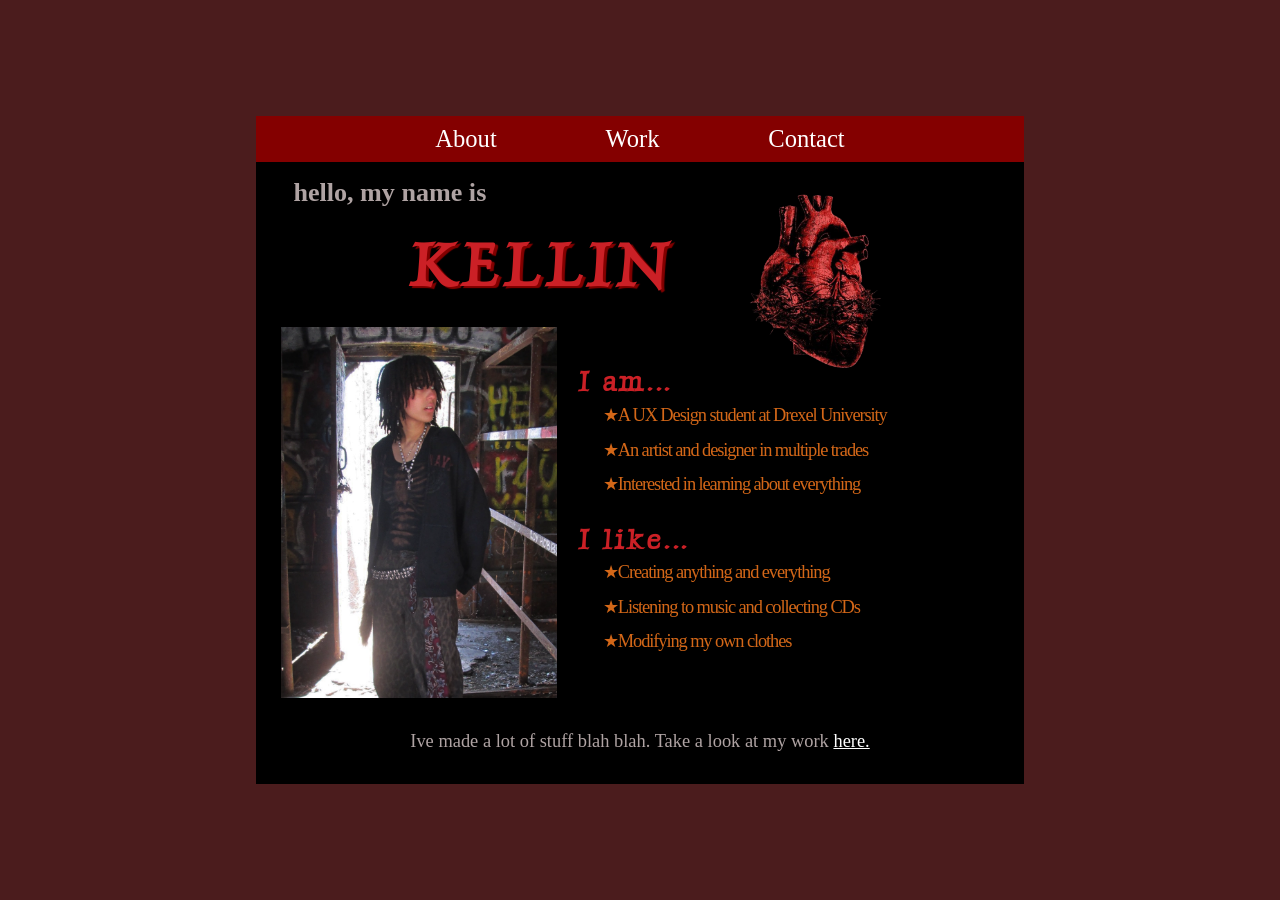
==== index.html @ 03df2e99 "media queries" ====
<!DOCTYPE html>
<html lang="en">
<head>
    <meta charset="UTF-8">
    <meta name="viewport" content="width=device-width, initial-scale=1.0">
    <title>Yo mama so crumb</title>

    <link
        charset="utf-8"
        href="styles.css"
        media="screen"
        rel="stylesheet"
    />
    <link
        charset="utf-8"
        href="normalize.css"
        media="screen"
        rel="stylesheet"
    />
</head>
<body>
    

    <section class="homepage">
        <div id="navbar">
            <a href="index.html">About</a></td>
            <a href="work.html">Work</a></td>
            <a href="contact.html">Contact</a></td>
        </div>
      
        <div id="content">
            <div id="namediv">
                <h2>hello,  my name is</h2>
                <h1 id="name">Kellin</h1>
            </div>
            <img src="images/heart.png" alt="heart/deco" id="deco">

            <img src="images/me.webp" alt="me" id="picture">

            <div>
                <div id="am">
                    <h3>I am...</h3>
                    <ul>
                        <li>A UX Design student at Drexel University</li>
                        <li>An artist and designer in multiple trades</li>
                        <li>Interested in learning about everything</li>
                    </ul>
                </div>

                <div id="like">
                    <h3>I like...</h3>
                    <ul>
                        <li>Creating anything and everything</li>
                        <li>Listening to music and collecting CDs</li>
                        <li>Modifying my own clothes</li>
                    </ul>
                </div>
            </div>
        </div>
        <p>Ive made a lot of stuff blah blah. Take a look at my work <a href="work.html">here.</a></p>
    </section>

    

</body>
</html>
---- styles.css ----
*{
    box-sizing: border-box;
}
:root {
    --darkred: #840000;
    --lightred: #cb2026;
    --middlered: #4b1c1d;
    --orange: #D36718;
    --black: #000;
    --white: #fff;
    --grey: #AFA3A3;
    --darkgrey: #837777;
}

@font-face {
  font-family: 'Jacques Francois';
  src: url('fonts/Jacques_Francois/JacquesFrancois-Regular.ttf');}
@font-face {
  font-family: 'Luxurious Roman';
  src: url('fonts/Luxurious_Roman/LuxuriousRoman-Regular.ttf');}
@font-face {
  font-family: 'New Rocker';
  src: url('fonts/New_Rocker/NewRocker-Regular.ttf');}
  @font-face {
  font-family: 'New Tegomin';
  src: url('fonts/New_Tegomin/NewTegomin-Regular.ttf');}
@font-face {
  font-family: 'Yuji Syuku';
  src: url('fonts/Yuji_Syuku/YujiSyuku-Regular.ttf');}






html {font-family: Yuji Syuku, serif; overflow: auto;}
a:link{color: var(--white);}
a:visited{color: var(--white);}
a:active{color: var(--white);}
body{font-size: 1.2vw; color: var(--grey); padding: 0; margin: auto; background-color: var(--middlered);}
html, body {
  height: 100%;
  margin: 0;
}
h1, h2, h3, ul, p, ol{margin: 0;}
section, div, img, ul, ol{max-width: 100%;}







body{display: grid; align-items: center;}

/*nav*/
#navbar{display: flex; align-items: center; justify-content: center; column-gap: 8.5vw; background-color: var(--darkred); font-size: 1.6em; padding: .7vw;}
#navbar a{align-self: center; text-decoration: none;}
#navbar a:hover{background-color: var(--lightred); border-radius: .5vw;}
#navbar a:active{color: var(--grey);}
/*table td a:hover{background-color: var(--darkgrey);}*/

/*home page*/

/*large screen*/

/*@media screen and (min-width: 1400) {}*/
  


.homepage{width: 60%; padding-bottom: 2.5vw; margin: auto; background-color: var(--black);}

/*grid*/
#content{padding: 2vw 3vw 1.5vw; display: grid; grid-template-columns: 40% 18% 40%; column-gap: 3%; grid-template-rows: 24% 3% 71%; row-gap: 0;
    align-content: center; justify-content: center; margin: auto; max-width: 100%;}

/*heading/name*/
#content #namediv{grid-column-start: 1; grid-column-end: 3; grid-row-start: 1; grid-row-end: 2; margin-bottom: 1vw; max-width: 100%;}
#content #deco{grid-column-start: 3; grid-column-end: 4; grid-row-start: 1; grid-row-end: 3; max-width: 100%;}
#content div{grid-column-start: 2; grid-column-end: 4; grid-row-start: 2; grid-row-end: 4; 
  max-width: 100%; width: 100%; display: block; align-self: center;}
  
#name{font-size: 4em; color: var(--lightred); margin: 1.5vw 3vw 1.5vw 10vw; font-weight:900; letter-spacing: .5vw; font-family: Luxurious Roman, serif; text-transform: uppercase; text-shadow: 3px 2px 1px var(--darkred);}
h2{color: var(--grey); padding-bottom: 0.2vw; margin-left: 1vw; font-size: 1.7em;}
#deco{width: 48%; max-width: 100%; justify-self: start; align-self: baseline; margin-left: 2vw;}

/*items*/
#picture{width: 100%; grid-column-start: 1; grid-column-end: 2; grid-row-start: 2; grid-row-end: 4; 
  justify-self: center; align-self: center; max-width: 100%;}
#like{max-width: 100%; margin-top: 1.7vw;}
#am{margin-bottom: .9vw; max-width: 100%;}

h3{font-size: 1.8em; letter-spacing: .2vw; color: var(--lightred); font-family: Luxurious Roman, serif;}
#content ul{font-size: 1.2em; color: var(--orange);}
li{list-style-type: '★'; line-height: 2.7vw; letter-spacing: -.06em;}

p{font-size: 1.2em; text-align: center;}



/*medium screen*/

@media screen and (max-width: 1100px) {
    .homepage{width: 75%;}
    #content{}
    .homepage>#navbar{font-size: 1.8em;}
    h3{font-size: 2.3em;}
    #name{font-size: 5em;}
    h2{font-size: 2.2em;}
    #content ul{font-size: 1.6em;}
    #content li{line-height: 3.3vw;}
    p{font-size: 1.6em;}

  /*page width
  grid width for image size
  font sizes 
  navbar sizes*/
}

@media screen and (max-width: 830px){
  .homepage{width: 100%; height: 100%;}
}

@media screen and (max-width: 450px){
  .homepage>#navbar{font-size: 3.7em; column-gap: 15vw; padding: 2.5vw;}

}



















/*work*/
body:has(>.workpage){height: auto; margin: 0;}
html:has(>.workpage){height: auto; margin: 0;}
.workpage>body{height: auto;}
.workpage>html{height: auto;}
.workpage{background-color: var(--black); padding-bottom: 8vw; max-width: 100%; width: 75%; margin: 2vw auto 2vw;}
.workpage img{width: 25%; max-width: 100%;}

#heading{display: flex; align-items: baseline; justify-content: center; column-gap: 2.5vw; width: 80%; padding: 0; margin: 4vw auto 1vw; max-width: 100%;}
#heading img{width: 8%; align-self: center; max-width: 100%;}
#worktitle{font-family: Luxurious Roman, serif; text-transform: uppercase; text-shadow: 4px 3px 2px var(--darkred); color: var(--lightred); font-weight: 900; text-align: center; font-size: 5.5em; letter-spacing: .5vw; margin: 0;}

#worknav{display: flex; align-items: center; justify-content: center; column-gap: 1.2vw; row-gap: 1vw; flex-wrap: wrap;  position: sticky; top: 0; background-color: var(--black); width: 85%; margin: 0 auto;  font-size: 1.5em; padding: 1vw; max-width: 100%;}
#worknav a{text-decoration: none; padding: .3vw;}
#worknav a:hover{background-color: var(--grey); border-radius: .5vw;}
#worknav a:active{color: var(--lightred);}

/*.workpage #border{margin: auto; width: 50%;}*/

.workpage div{padding-top: 8vw; max-width: 100%;}
.workpage h2{letter-spacing: .2vw; color: var(--orange); font-family: Luxurious Roman, serif; margin-left: 7vw; font-size: 2.1em; margin-bottom: 2vw;}


.work{width: 80%; max-width: 100%; height: auto; margin: auto; background-color: var(--darkred); border-color: var(--lightred); border-width: .5vw; border-style: solid; display: flex; flex-direction: row; flex-wrap: nowrap; align-items: center; column-gap: 1.5vw; overflow: scroll;}
.workpage div .work{padding: 1.5vw; max-width: 100%; min-width: 0; overflow: scroll;}
.work img{width: auto; max-width: 100%; max-height: 40vh;}

/*resize images*/
@media screen and (max-width: 1100px){
  .work img{width: auto; max-width: 100%; max-height: 32vh;}
  .workpage>#navbar{font-size: 1.7em;}

}

/*medium screens*/
@media screen and (max-width: 830px){
  .workpage>#navbar{font-size: 2.8em; column-gap: 11vw; padding: 1.6vw;}
  .workpage{width: 100%; height: 100%;}
  #heading{}
  #heading img{}
  #worktitle{font-size: 7em;}
  #worknav{font-size: 2.2em;}
  .workpage h2{font-size: 3em;}
}


@media screen and (max-width: 550px){
  .work img{width: auto; max-width: 100%; max-height: 23vh;}
  .workpage>#navbar{font-size: 3.7em; column-gap: 15vw; padding: 2.5vw;}
  #worknav{}
  .workpage h2{font-size: 5em;}
  #worktitle{font-size: 9em;}

}










/*contact*/

/*large screen*/

#contactpage{width: 55%; background-color: var(--black); padding-bottom: 2.5vw; max-width: 100%; margin: 0 auto;}
#contactpage h2{font-family: Luxurious Roman, serif; color: var(--lightred); letter-spacing: .2vw; font-size: 2.6em; margin: 2vw auto 0; text-align: center; max-width: 100%;}

/*grid*/
#contact{display: grid; grid-template-columns: 44% 53%; column-gap: 1%; grid-template-rows: 46% 46%; row-gap: 8%; 
  align-items: center; justify-content: center; max-width: 100%; width: 70%; margin: 3vw auto;}
#contact img{grid-column-start: 1; grid-column-end: 2; grid-row-start: 1; grid-row-end: 3; 
  width: 100%; align-self: center; justify-self: center; max-width: 100%;}
#contact p{color: var(--orange); margin: 0.2vw auto; font-size: 1.3em; line-height: 1.5vw; text-align: left; margin-top: .8vw; max-width: 100%;}
#contact #text{grid-column-start: 2; grid-column-end: 3;  grid-row-start: 1; grid-row-end: 2; align-self: end; max-width: 100%;}
#contactpage ul{grid-column-start: 2; grid-column-end: 3; grid-row-start: 2; grid-row-end: 3; 
  padding: 0; max-width: 100%; text-align: left; align-self: start; justify-self: start; max-width: 100%; color: var(--grey);}
#contactpage ul{padding-inline-start: none; padding: 0; max-width: 100%;}

#contactpage ul li{font-size: 1.3em; list-style-type: none; max-width: 100%; line-height: 2vw;}
#contactpage ul li a{margin-right: 1vw; color: var(--grey);}
#contactpage ul li a:active{color: var(--white);}

/*resize page*/
@media screen and (max-width: 1200px) {

#contactpage{width: 70%}
#contact{width: 75%;}
#contactpage h2{font-size: 3.4em; margin: 4vw auto 4vw;}
#contactpage>#navbar{font-size: 1.8em;}
#contact p{font-size: 1.8em; line-height: 2vw}
#contactpage ul li{font-size: 1.8em; line-height: 2.8vw;}

}

/*medium screen*/

@media screen and (max-width: 830px){

    #contactpage{width: 100%; height: 100%; }
    #contactpage>#contact{}
    #contactpage>#navbar{font-size: 2.5em; column-gap: 11vw; padding: 1.2vw;}
    #contact p{font-size: 2.5em; line-height: 3.5vw}
    #contactpage ul li{font-size: 2.5em; line-height: 4vw;}
    #contact{width: 75%;}
    #contactpage h2{font-size: 5.5em; margin: 5vw auto 8vw;}
  
}

/*small screen*/

@media screen and (max-width: 450px){

  #contactpage{width: 100%; height: 100%;}
  #contact{width: 75%;}
  #contact{display: flex; flex-direction: column; align-items: center; justify-items: center; row-gap: 5vw;}
  #contactpage img{width: 20%; margin-bottom: 2vw;}
  #contactpage>#navbar{font-size: 3.7em; column-gap: 15vw; padding: 2.5vw;}
  #contactpage h2{font-size: 7em; margin: 8vw auto 0;}
  #contactpage ul li a{margin: 0 2.5vw;}
  #contact p{font-size: 3.8em; line-height: 5.9vw; text-align: center;}
  #contactpage ul li{font-size: 3.8em; line-height: 6.3vw; text-align: center; align-self: center; justify-self: center; letter-spacing: .1vw;}
  #contactpage ul{align-self: center; justify-self: center;}

}
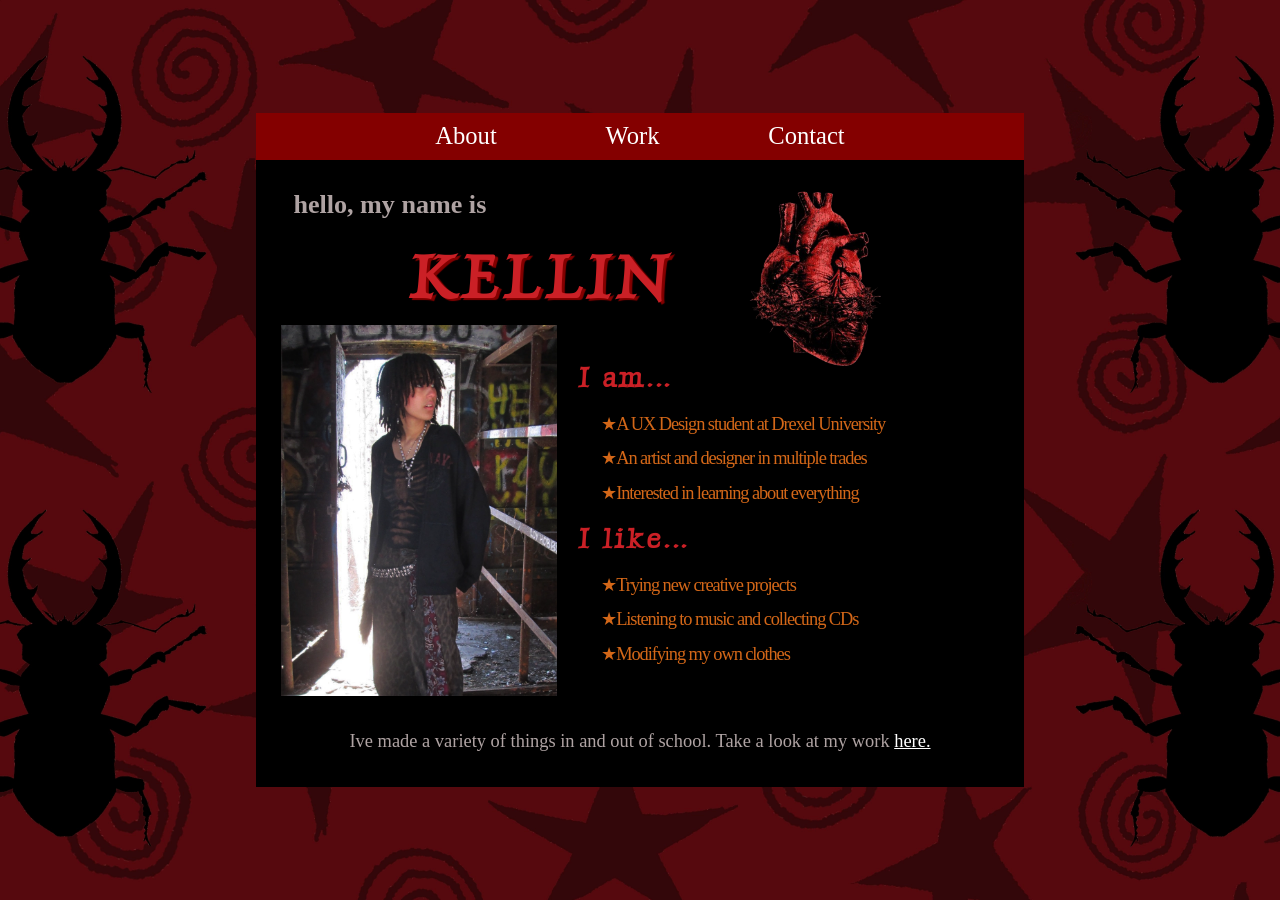
==== commit 3b3f3bb8: "more responsive" ====
--- a/index.html
+++ b/index.html
@@ -29,35 +29,35 @@
         </div>
       
         <div id="content">
-            <div id="namediv">
+            <span id="namediv">
                 <h2>hello,  my name is</h2>
                 <h1 id="name">Kellin</h1>
-            </div>
+            </span>
             <img src="images/heart.png" alt="heart/deco" id="deco">
 
             <img src="images/me.webp" alt="me" id="picture">
 
-            <div>
-                <div id="am">
+            <div id="bullets">
+                <span id="am">
                     <h3>I am...</h3>
                     <ul>
                         <li>A UX Design student at Drexel University</li>
                         <li>An artist and designer in multiple trades</li>
                         <li>Interested in learning about everything</li>
                     </ul>
-                </div>
+                </span>
 
-                <div id="like">
+                <span id="like">
                     <h3>I like...</h3>
                     <ul>
-                        <li>Creating anything and everything</li>
+                        <li>Trying new creative projects</li>
                         <li>Listening to music and collecting CDs</li>
                         <li>Modifying my own clothes</li>
                     </ul>
-                </div>
+                </span>
             </div>
         </div>
-        <p>Ive made a lot of stuff blah blah. Take a look at my work <a href="work.html">here.</a></p>
+        <p>Ive made a variety of things in and out of school. Take a look at my work <a href="work.html">here.</a></p>
     </section>
 
     
--- a/styles.css
+++ b/styles.css
@@ -37,7 +37,7 @@
 a:link{color: var(--white);}
 a:visited{color: var(--white);}
 a:active{color: var(--white);}
-body{font-size: 1.2vw; color: var(--grey); padding: 0; margin: auto; background-color: var(--middlered);}
+body{font-size: 1.2vw; color: var(--grey); padding: 0; margin: auto; background-color: var(--middlered); background-image: url(assets/bg.webp); background-size: cover; background-position: center center; background-attachment: fixed;}
 html, body {
   height: 100%;
   margin: 0;
@@ -87,14 +87,17 @@
 /*items*/
 #picture{width: 100%; grid-column-start: 1; grid-column-end: 2; grid-row-start: 2; grid-row-end: 4; 
   justify-self: center; align-self: center; max-width: 100%;}
-#like{max-width: 100%; margin-top: 1.7vw;}
-#am{margin-bottom: .9vw; max-width: 100%;}
+#like{max-width: 100%;}
+#am{margin-bottom: 1vw;}
+h3{margin-bottom: 1vw;}
+#like>h3{margin-top: 1vw;}
+#am>h3{margin-top: 1vw;}
 
 h3{font-size: 1.8em; letter-spacing: .2vw; color: var(--lightred); font-family: Luxurious Roman, serif;}
-#content ul{font-size: 1.2em; color: var(--orange);}
+#content ul{font-size: 1.2em; color: var(--orange); padding-inline-start: 3vw;}
 li{list-style-type: '★'; line-height: 2.7vw; letter-spacing: -.06em;}
 
-p{font-size: 1.2em; text-align: center;}
+.homepage p{font-size: 1.2em; text-align: center; margin: 0 auto; width: 80%; line-height: 2vw;}
 
 
 
@@ -109,7 +112,8 @@
     h2{font-size: 2.2em;}
     #content ul{font-size: 1.6em;}
     #content li{line-height: 3.3vw;}
-    p{font-size: 1.6em;}
+    .homepage p{font-size: 1.6em; line-height: 2.5vw;}
+    body:has(>.homepage){background-image: url(assets/bg2.webp); background-size: cover;}
 
   /*page width
   grid width for image size
@@ -119,12 +123,39 @@
 
 @media screen and (max-width: 830px){
   .homepage{width: 100%; height: 100%;}
-}
-
-@media screen and (max-width: 450px){
+  .homepage>#navbar{font-size: 2.2em; padding: 1.2vw;}
+  #content{width: 85%; margin-top: 2vw;}
+  #content ul{font-size: 1.9em;}
+  #content li{line-height: 3.8vw;}
+  h3{margin-bottom: 1vw; font-size: 2.6em;}
+  #like>h3{margin-top: 2vw;}
+  #am>h3{margin-top: 1.8vw;}
+  .homepage p{font-size: 1.9em; margin: 2vw auto 0 auto; width: 80%; }
+}
+
+@media screen and (max-width: 650px){
+  .homepage>#navbar{font-size: 2.5em; column-gap: 11vw; padding: 1.6vw;}
+}
+
+@media screen and (max-width: 550px){
   .homepage>#navbar{font-size: 3.7em; column-gap: 15vw; padding: 2.5vw;}
-
-}
+  #content{display: flex; flex-direction: column; width: 100%; margin-top: 5vw;}
+  #deco{position: absolute; width: 25%; top: 90vw; left: 60vw;}
+  #content>#picture{width: 60%; margin: 2vw auto;}
+  #namediv{text-align: center;}
+  #namediv h2{font-size: 4em; margin: 0; margin-right: 3vw;}
+  #namediv #name{font-size: 9em;}
+  #content ul{font-size: 3.2em;}
+  #content li{line-height: 6.9vw;}
+  h3{font-size: 4.3em; margin-bottom: 2vw; padding-left: 4vw;}
+  #content>#bullets{display: flex; flex-direction: column; align-items: center; justify-content: start; width: 93%;}
+  #content>#bullets>div{align-self: start; justify-self: center;}
+  .homepage p{font-size: 3em; margin: 2vw 12vw; line-height: 5vw;}
+  #am{margin-right: 4vw; margin-left: 5vw;}
+  #like{margin-bottom: 2vw; margin-right: 5vw;}
+  
+}
+
 
 
 
@@ -145,7 +176,7 @@
 
 
 /*work*/
-body:has(>.workpage){height: auto; margin: 0;}
+body:has(>.workpage){height: auto; margin: 0; background-image: url(assets/bg2.webp);}
 html:has(>.workpage){height: auto; margin: 0;}
 .workpage>body{height: auto;}
 .workpage>html{height: auto;}
@@ -156,20 +187,21 @@
 #heading img{width: 8%; align-self: center; max-width: 100%;}
 #worktitle{font-family: Luxurious Roman, serif; text-transform: uppercase; text-shadow: 4px 3px 2px var(--darkred); color: var(--lightred); font-weight: 900; text-align: center; font-size: 5.5em; letter-spacing: .5vw; margin: 0;}
 
-#worknav{display: flex; align-items: center; justify-content: center; column-gap: 1.2vw; row-gap: 1vw; flex-wrap: wrap;  position: sticky; top: 0; background-color: var(--black); width: 85%; margin: 0 auto;  font-size: 1.5em; padding: 1vw; max-width: 100%;}
+#worknav{display: flex; align-items: center; justify-content: center; column-gap: 1.2vw; row-gap: 1vw; flex-wrap: wrap;  position: sticky; top: 0; 
+  background-color: var(--black); width: 85%; margin: 0 auto;  font-size: 1.5em; padding: 1vw; max-width: 100%; margin-top: 2vw;}
 #worknav a{text-decoration: none; padding: .3vw;}
 #worknav a:hover{background-color: var(--grey); border-radius: .5vw;}
 #worknav a:active{color: var(--lightred);}
 
-/*.workpage #border{margin: auto; width: 50%;}*/
-
 .workpage div{padding-top: 8vw; max-width: 100%;}
 .workpage h2{letter-spacing: .2vw; color: var(--orange); font-family: Luxurious Roman, serif; margin-left: 7vw; font-size: 2.1em; margin-bottom: 2vw;}
 
 
-.work{width: 80%; max-width: 100%; height: auto; margin: auto; background-color: var(--darkred); border-color: var(--lightred); border-width: .5vw; border-style: solid; display: flex; flex-direction: row; flex-wrap: nowrap; align-items: center; column-gap: 1.5vw; overflow: scroll;}
+.work{width: 80%; max-width: 100%; height: auto; margin: auto; background-color: var(--darkred); border-color: var(--lightred); border-width: .5vw; border-style: solid; 
+  display: flex; flex-direction: row; flex-wrap: nowrap; align-items: center; column-gap: 1.5vw; overflow: scroll;}
 .workpage div .work{padding: 1.5vw; max-width: 100%; min-width: 0; overflow: scroll;}
 .work img{width: auto; max-width: 100%; max-height: 40vh;}
+#drawings{padding-top: 7vw;}
 
 /*resize images*/
 @media screen and (max-width: 1100px){
@@ -180,7 +212,7 @@
 
 /*medium screens*/
 @media screen and (max-width: 830px){
-  .workpage>#navbar{font-size: 2.8em; column-gap: 11vw; padding: 1.6vw;}
+  .workpage>#navbar{font-size: 2.2em; padding: 1.2vw;}
   .workpage{width: 100%; height: 100%;}
   #heading{}
   #heading img{}
@@ -192,7 +224,7 @@
 
 @media screen and (max-width: 550px){
   .work img{width: auto; max-width: 100%; max-height: 23vh;}
-  .workpage>#navbar{font-size: 3.7em; column-gap: 15vw; padding: 2.5vw;}
+  .workpage>#navbar{}
   #worknav{}
   .workpage h2{font-size: 5em;}
   #worktitle{font-size: 9em;}
@@ -233,9 +265,9 @@
 /*resize page*/
 @media screen and (max-width: 1200px) {
 
-#contactpage{width: 70%}
-#contact{width: 75%;}
-#contactpage h2{font-size: 3.4em; margin: 4vw auto 4vw;}
+#contactpage{width: 60%}
+#contact{width: 85%;}
+#contactpage h2{font-size: 3.4em; margin: 4vw auto 1vw;}
 #contactpage>#navbar{font-size: 1.8em;}
 #contact p{font-size: 1.8em; line-height: 2vw}
 #contactpage ul li{font-size: 1.8em; line-height: 2.8vw;}
@@ -244,7 +276,7 @@
 
 /*medium screen*/
 
-@media screen and (max-width: 830px){
+@media screen and (max-width: 900px){
 
     #contactpage{width: 100%; height: 100%; }
     #contactpage>#contact{}
@@ -252,7 +284,8 @@
     #contact p{font-size: 2.5em; line-height: 3.5vw}
     #contactpage ul li{font-size: 2.5em; line-height: 4vw;}
     #contact{width: 75%;}
-    #contactpage h2{font-size: 5.5em; margin: 5vw auto 8vw;}
+    #contactpage h2{font-size: 5.5em; margin: 5vw auto 5vw;}
+    body:has(>#contactpage){background-image: url(assets/bg2.webp); background-size: cover;}
   
 }
 
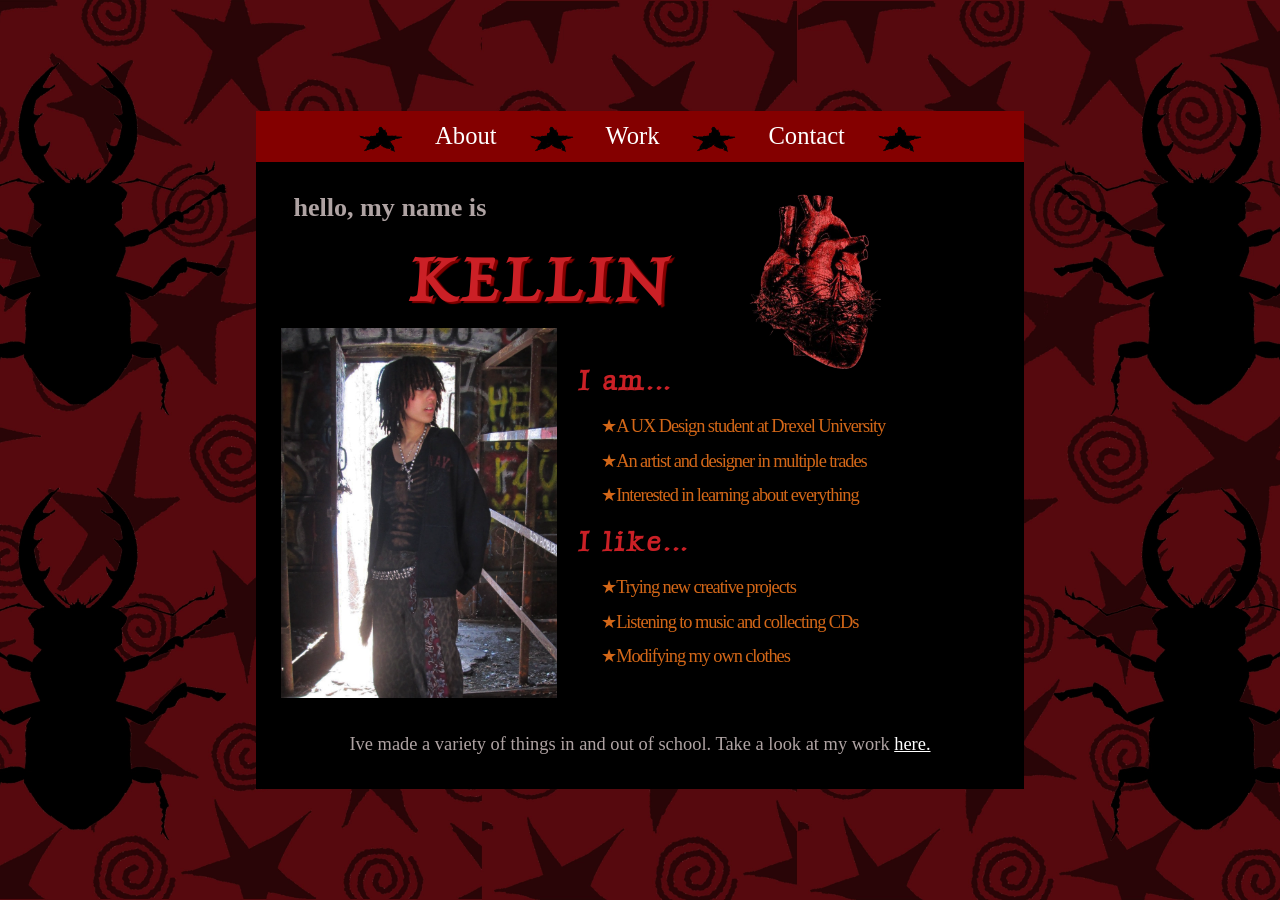
==== commit d1865aa6: "responsiveness" ====
--- a/index.html
+++ b/index.html
@@ -3,7 +3,7 @@
 <head>
     <meta charset="UTF-8">
     <meta name="viewport" content="width=device-width, initial-scale=1.0">
-    <title>Yo mama so crumb</title>
+    <title>Personal Website</title>
 
     <link
         charset="utf-8"
@@ -23,9 +23,13 @@
 
     <section class="homepage">
         <div id="navbar">
+            <img src="images/star.png" alt="">
             <a href="index.html">About</a></td>
+            <img src="images/star.png" alt="">
             <a href="work.html">Work</a></td>
+            <img src="images/star.png" alt="">
             <a href="contact.html">Contact</a></td>
+            <img src="images/star.png" alt="">
         </div>
       
         <div id="content">
--- a/styles.css
+++ b/styles.css
@@ -27,6 +27,14 @@
 @font-face {
   font-family: 'Yuji Syuku';
   src: url('fonts/Yuji_Syuku/YujiSyuku-Regular.ttf');}
+@font-face {
+  font-family: 'Texturina';
+  src: url('fonts/Texturina/Texturina-VariableFont_opsz\,wght.ttf');
+}
+@font-face {
+  font-family: 'Grenze Gotisch';
+  src: url('fonts/Grenze_Gotisch/GrenzeGotisch-VariableFont_wght.ttf');
+}
 
 
 
@@ -54,19 +62,16 @@
 body{display: grid; align-items: center;}
 
 /*nav*/
-#navbar{display: flex; align-items: center; justify-content: center; column-gap: 8.5vw; background-color: var(--darkred); font-size: 1.6em; padding: .7vw;}
-#navbar a{align-self: center; text-decoration: none;}
-#navbar a:hover{background-color: var(--lightred); border-radius: .5vw;}
+#navbar{display: flex; flex-wrap: nowrap; column-gap: 2.5vw; align-items: center; justify-content: center; background-color: var(--darkred); font-size: 1.6em; padding: .7vw;}
+#navbar a{align-self: center; justify-self: center; text-decoration: none;}
+#navbar a:hover{background-color: var(--lightred);}
 #navbar a:active{color: var(--grey);}
-/*table td a:hover{background-color: var(--darkgrey);}*/
-
-/*home page*/
-
-/*large screen*/
-
-/*@media screen and (min-width: 1400) {}*/
-  
-
+#navbar>img{width: 6%; max-width: 100%; justify-self: center; align-self: center; padding-top: .5vw;}
+
+
+
+
+/*HOME PAGE--------------------------------------------------------------------------------------------------------------------*/
 
 .homepage{width: 60%; padding-bottom: 2.5vw; margin: auto; background-color: var(--black);}
 
@@ -106,7 +111,7 @@
 @media screen and (max-width: 1100px) {
     .homepage{width: 75%;}
     #content{}
-    .homepage>#navbar{font-size: 1.8em;}
+    .homepage>#navbar{font-size: 1.8em; column-gap: 2.5vw;}
     h3{font-size: 2.3em;}
     #name{font-size: 5em;}
     h2{font-size: 2.2em;}
@@ -114,16 +119,11 @@
     #content li{line-height: 3.3vw;}
     .homepage p{font-size: 1.6em; line-height: 2.5vw;}
     body:has(>.homepage){background-image: url(assets/bg2.webp); background-size: cover;}
-
-  /*page width
-  grid width for image size
-  font sizes 
-  navbar sizes*/
-}
-
-@media screen and (max-width: 830px){
+}
+
+@media screen and (max-width: 850px){
   .homepage{width: 100%; height: 100%;}
-  .homepage>#navbar{font-size: 2.2em; padding: 1.2vw;}
+  .homepage>#navbar{font-size: 2.7em; column-gap: 3.5vw; padding: 1.3vw;}
   #content{width: 85%; margin-top: 2vw;}
   #content ul{font-size: 1.9em;}
   #content li{line-height: 3.8vw;}
@@ -133,49 +133,42 @@
   .homepage p{font-size: 1.9em; margin: 2vw auto 0 auto; width: 80%; }
 }
 
-@media screen and (max-width: 650px){
-  .homepage>#navbar{font-size: 2.5em; column-gap: 11vw; padding: 1.6vw;}
-}
-
-@media screen and (max-width: 550px){
-  .homepage>#navbar{font-size: 3.7em; column-gap: 15vw; padding: 2.5vw;}
+
+@media screen and (max-width: 600px){
+  .homepage>#navbar{font-size: 3.7em; column-gap: 3.8vw; padding: 2vw;}
+  #navbar img{width: 8%;}
   #content{display: flex; flex-direction: column; width: 100%; margin-top: 5vw;}
   #deco{position: absolute; width: 25%; top: 90vw; left: 60vw;}
   #content>#picture{width: 60%; margin: 2vw auto;}
   #namediv{text-align: center;}
   #namediv h2{font-size: 4em; margin: 0; margin-right: 3vw;}
   #namediv #name{font-size: 9em;}
-  #content ul{font-size: 3.2em;}
-  #content li{line-height: 6.9vw;}
-  h3{font-size: 4.3em; margin-bottom: 2vw; padding-left: 4vw;}
-  #content>#bullets{display: flex; flex-direction: column; align-items: center; justify-content: start; width: 93%;}
+  #content ul{font-size: 3.5em;}
+  #content li{line-height: 7.2vw;}
+  h3{font-size: 4.9em; margin-bottom: 2vw; padding-left: 4vw;}
+  #content>#bullets{display: flex; flex-direction: column; align-items: center; justify-content: start; width: 100%;}
   #content>#bullets>div{align-self: start; justify-self: center;}
-  .homepage p{font-size: 3em; margin: 2vw 12vw; line-height: 5vw;}
-  #am{margin-right: 4vw; margin-left: 5vw;}
-  #like{margin-bottom: 2vw; margin-right: 5vw;}
+  .homepage p{font-size: 3.2em; margin: 2vw 12vw; line-height: 5.3vw;}
+  #am{margin-right: 4vw; margin-left: 5vw; margin-bottom: 3vw; margin-top: 2vw;}
+  #like{margin-right: 5vw; margin-bottom: 3vw;}
   
-}
-
-
-
-
-
-
-
-
-
-
-
-
-
-
-
-
-
-
-
-
-/*work*/
+  
+}
+/*HOME PAGE--------------------------------------------------------------------------------------------------------------------*/
+
+
+
+
+
+
+
+
+
+
+
+
+
+/*WORK PAGE--------------------------------------------------------------------------------------------------------------------*/
 body:has(>.workpage){height: auto; margin: 0; background-image: url(assets/bg2.webp);}
 html:has(>.workpage){height: auto; margin: 0;}
 .workpage>body{height: auto;}
@@ -183,93 +176,117 @@
 .workpage{background-color: var(--black); padding-bottom: 8vw; max-width: 100%; width: 75%; margin: 2vw auto 2vw;}
 .workpage img{width: 25%; max-width: 100%;}
 
-#heading{display: flex; align-items: baseline; justify-content: center; column-gap: 2.5vw; width: 80%; padding: 0; margin: 4vw auto 1vw; max-width: 100%;}
-#heading img{width: 8%; align-self: center; max-width: 100%;}
-#worktitle{font-family: Luxurious Roman, serif; text-transform: uppercase; text-shadow: 4px 3px 2px var(--darkred); color: var(--lightred); font-weight: 900; text-align: center; font-size: 5.5em; letter-spacing: .5vw; margin: 0;}
+#heading{display: flex; align-items: baseline; justify-content: center; column-gap: 2.5vw; width: 80%; padding: 0; margin: 4vw auto 1vw; max-width: 100%;  border-bottom: .3vw solid var(--white); padding-bottom: 3.2vw;}
+#heading img{width: 10%; align-self: center; max-width: 100%;}
+#worktitle{font-family: Texturina, serif; text-transform: uppercase; text-shadow: 4px 3px 2px var(--darkred); color: var(--lightred); font-weight: 900; text-align: center; font-size: 5.5em; letter-spacing: .5vw; margin: 0;}
 
 #worknav{display: flex; align-items: center; justify-content: center; column-gap: 1.2vw; row-gap: 1vw; flex-wrap: wrap;  position: sticky; top: 0; 
   background-color: var(--black); width: 85%; margin: 0 auto;  font-size: 1.5em; padding: 1vw; max-width: 100%; margin-top: 2vw;}
 #worknav a{text-decoration: none; padding: .3vw;}
-#worknav a:hover{background-color: var(--grey); border-radius: .5vw;}
+#worknav a:hover{background-color:#83777761; border-radius: .5vw;}
 #worknav a:active{color: var(--lightred);}
 
 .workpage div{padding-top: 8vw; max-width: 100%;}
-.workpage h2{letter-spacing: .2vw; color: var(--orange); font-family: Luxurious Roman, serif; margin-left: 7vw; font-size: 2.1em; margin-bottom: 2vw;}
+.workpage h2{letter-spacing: .2vw; background-color: var(--darkred); color: var(--orange); padding: .2vw .5vw .7vw; border-radius: .2vw; display: inline-block; font-family: Texturina, serif; font-weight: 900; margin-left: 7vw; font-size: 2.5em; margin-bottom: 2vw;}
 
 
 .work{width: 80%; max-width: 100%; height: auto; margin: auto; background-color: var(--darkred); border-color: var(--lightred); border-width: .5vw; border-style: solid; 
   display: flex; flex-direction: row; flex-wrap: nowrap; align-items: center; column-gap: 1.5vw; overflow: scroll;}
 .workpage div .work{padding: 1.5vw; max-width: 100%; min-width: 0; overflow: scroll;}
-.work img{width: auto; max-width: 100%; max-height: 40vh;}
+.work img{width: auto; max-width: 100%; max-height: 40vh; transition: transform 0.2s ease;}
+.work img:hover{
+  transform: scale(1.05); filter: drop-shadow(7px 7px 12px rgba(0, 0, 0, 0.5));
+}
+/*.work img:active{transform: scale(1.05); filter: drop-shadow(7px 7px 12px rgba(0, 0, 0, 0.5));
+}*/
 #drawings{padding-top: 7vw;}
+
+/*.image:hover {
+  transform: rotateY(180deg);
+}*/
+
 
 /*resize images*/
 @media screen and (max-width: 1100px){
   .work img{width: auto; max-width: 100%; max-height: 32vh;}
-  .workpage>#navbar{font-size: 1.7em;}
+  .workpage>#navbar{font-size: 1.8em; padding: .9vw; column-gap: 2.5vw;}
+  .workpage{width: 80%;}
+  #heading{margin: 3vw auto 3vw; padding-bottom: 3.3vw;}
+  #worktitle{font-size: 6.5em;}
+  #worknav{font-size: 1.8em; column-gap: 2vw; row-gap: 1.2vw;}
+  .workpage h2{font-size: 2.5em;}
+  .workpage div{padding-top: 10vw;}
 
 }
 
 /*medium screens*/
-@media screen and (max-width: 830px){
-  .workpage>#navbar{font-size: 2.2em; padding: 1.2vw;}
+@media screen and (max-width: 860px){
+  .workpage>#navbar{font-size: 2.7em; column-gap: 3.5vw; padding: 1.3vw;}
   .workpage{width: 100%; height: 100%;}
-  #heading{}
-  #heading img{}
-  #worktitle{font-size: 7em;}
-  #worknav{font-size: 2.2em;}
-  .workpage h2{font-size: 3em;}
-}
-
-
-@media screen and (max-width: 550px){
+  #heading{margin: 4vw auto 4vw; border-bottom: .4vw solid var(--white);}
+  #worktitle{font-size: 9em;}
+  #worknav{font-size: 2.3em; column-gap: 2.5vw; row-gap: 2vw; width: 90%;}
+  .workpage h2{font-size: 3.3em; margin-bottom: 3.2vw;}
+  .workpage div{padding-top: 12vw;}
+}
+
+
+@media screen and (max-width: 650px){
+  .workpage>#navbar{font-size: 3.7em; column-gap: 3.8vw; padding: 2vw;}
   .work img{width: auto; max-width: 100%; max-height: 23vh;}
-  .workpage>#navbar{}
-  #worknav{}
-  .workpage h2{font-size: 5em;}
-  #worktitle{font-size: 9em;}
-
-}
-
-
-
-
-
-
-
-
-
-
-/*contact*/
+  #heading{border-bottom: .5vw solid var(--white); width: 85%;}
+  #worknav{font-size: 3em; width: 95%; column-gap: 3.7vw; row-gap: 2.9vw;}
+  #worknav a{margin: 0 1vw 2vw;}
+  .workpage h2{font-size: 4.5em; padding: .2vw .8vw 1.3vw; margin-bottom: 5vw;}
+  #worktitle{font-size: 11em;}
+  .workpage div{padding-top: 17vw;}
+}
+
+@media screen and (max-width: 450px){
+  .workpage>#navbar{font-size: 3.7em; column-gap: 3.8vw; padding: 2vw;}
+  #worknav{font-size: 3.9vw; column-gap: 3.5vw;}
+}
+
+/*WORK PAGE--------------------------------------------------------------------------------------------------------------------*/
+
+
+
+
+
+
+
+
+
+/*CONTACT PAGE--------------------------------------------------------------------------------------------------------------------*/
 
 /*large screen*/
 
 #contactpage{width: 55%; background-color: var(--black); padding-bottom: 2.5vw; max-width: 100%; margin: 0 auto;}
-#contactpage h2{font-family: Luxurious Roman, serif; color: var(--lightred); letter-spacing: .2vw; font-size: 2.6em; margin: 2vw auto 0; text-align: center; max-width: 100%;}
+#contactpage h2{font-family: Luxurious Roman, serif; color: var(--lightred); letter-spacing: .2vw; font-size: 2.8em; margin: 2vw auto 0; text-align: center; max-width: 100%;}
 
 /*grid*/
 #contact{display: grid; grid-template-columns: 44% 53%; column-gap: 1%; grid-template-rows: 46% 46%; row-gap: 8%; 
-  align-items: center; justify-content: center; max-width: 100%; width: 70%; margin: 3vw auto;}
-#contact img{grid-column-start: 1; grid-column-end: 2; grid-row-start: 1; grid-row-end: 3; 
+  align-items: center; justify-content: center; max-width: 100%; width: 90%; margin: 3vw auto 1.5vw;}
+#contact #image{grid-column-start: 1; grid-column-end: 2; grid-row-start: 1; grid-row-end: 3; 
   width: 100%; align-self: center; justify-self: center; max-width: 100%;}
-#contact p{color: var(--orange); margin: 0.2vw auto; font-size: 1.3em; line-height: 1.5vw; text-align: left; margin-top: .8vw; max-width: 100%;}
+#contact p{color: var(--orange); margin: 0.2vw auto; font-size: 1.7em; line-height: 2vw; text-align: left; margin-top: .8vw; max-width: 100%;}
 #contact #text{grid-column-start: 2; grid-column-end: 3;  grid-row-start: 1; grid-row-end: 2; align-self: end; max-width: 100%;}
 #contactpage ul{grid-column-start: 2; grid-column-end: 3; grid-row-start: 2; grid-row-end: 3; 
   padding: 0; max-width: 100%; text-align: left; align-self: start; justify-self: start; max-width: 100%; color: var(--grey);}
 #contactpage ul{padding-inline-start: none; padding: 0; max-width: 100%;}
 
-#contactpage ul li{font-size: 1.3em; list-style-type: none; max-width: 100%; line-height: 2vw;}
+#contactpage ul li{font-size: 1.7em; list-style-type: none; max-width: 100%; line-height: 2.8vw;}
 #contactpage ul li a{margin-right: 1vw; color: var(--grey);}
 #contactpage ul li a:active{color: var(--white);}
 
 /*resize page*/
-@media screen and (max-width: 1200px) {
+@media screen and (max-width: 1100px) {
 
 #contactpage{width: 60%}
 #contact{width: 85%;}
-#contactpage h2{font-size: 3.4em; margin: 4vw auto 1vw;}
-#contactpage>#navbar{font-size: 1.8em;}
-#contact p{font-size: 1.8em; line-height: 2vw}
+#contactpage h2{font-size: 3.4em; margin: 2vw auto 1vw;}
+#contactpage>#navbar{font-size: 2em; column-gap: 2.5vw;}
+#contact p{font-size: 1.8em; line-height: 2.1vw}
 #contactpage ul li{font-size: 1.8em; line-height: 2.8vw;}
 
 }
@@ -278,12 +295,11 @@
 
 @media screen and (max-width: 900px){
 
-    #contactpage{width: 100%; height: 100%; }
-    #contactpage>#contact{}
-    #contactpage>#navbar{font-size: 2.5em; column-gap: 11vw; padding: 1.2vw;}
-    #contact p{font-size: 2.5em; line-height: 3.5vw}
-    #contactpage ul li{font-size: 2.5em; line-height: 4vw;}
-    #contact{width: 75%;}
+    #contactpage{width: 100%; height: 100%;}
+    #contactpage>#contact{width: 80%;}
+    #contactpage>#navbar{font-size: 2.7em; column-gap: 3.5vw; padding: 1.3vw;}
+    #contact p{font-size: 2.9em; line-height: 3.8vw}
+    #contactpage ul li{font-size: 2.9em; line-height: 4.3vw;}
     #contactpage h2{font-size: 5.5em; margin: 5vw auto 5vw;}
     body:has(>#contactpage){background-image: url(assets/bg2.webp); background-size: cover;}
   
@@ -294,14 +310,25 @@
 @media screen and (max-width: 450px){
 
   #contactpage{width: 100%; height: 100%;}
+  #center{align-self: center;}
   #contact{width: 75%;}
   #contact{display: flex; flex-direction: column; align-items: center; justify-items: center; row-gap: 5vw;}
-  #contactpage img{width: 20%; margin-bottom: 2vw;}
-  #contactpage>#navbar{font-size: 3.7em; column-gap: 15vw; padding: 2.5vw;}
+  #contact>#image{width: 20%; margin-bottom: 2vw;}
+  #contactpage>#navbar{font-size: 3.7em; column-gap: 3.8vw; padding: 2vw;}
   #contactpage h2{font-size: 7em; margin: 8vw auto 0;}
   #contactpage ul li a{margin: 0 2.5vw;}
   #contact p{font-size: 3.8em; line-height: 5.9vw; text-align: center;}
   #contactpage ul li{font-size: 3.8em; line-height: 6.3vw; text-align: center; align-self: center; justify-self: center; letter-spacing: .1vw;}
   #contactpage ul{align-self: center; justify-self: center;}
 
-}+}
+/*CONTACT PAGE--------------------------------------------------------------------------------------------------------------------*/
+
+@media print {
+  body{background-color: var(--white);}
+  #header,
+  #footer,
+  #nav {
+    display: none !important;
+  }
+}
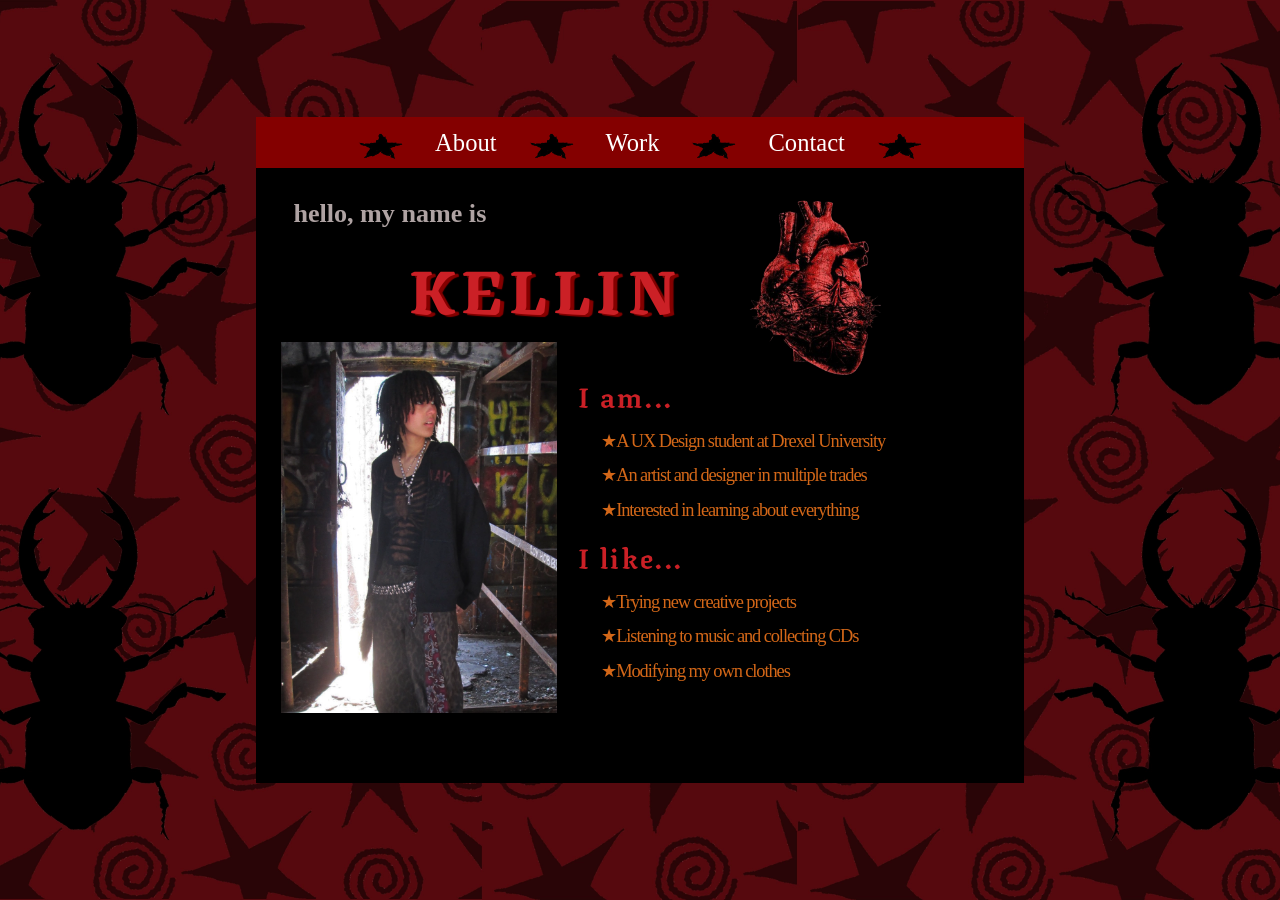
==== commit ad8338ca: "fonts" ====
--- a/index.html
+++ b/index.html
@@ -61,7 +61,6 @@
                 </span>
             </div>
         </div>
-        <p>Ive made a variety of things in and out of school. Take a look at my work <a href="work.html">here.</a></p>
     </section>
 
     
--- a/styles.css
+++ b/styles.css
@@ -85,7 +85,7 @@
 #content div{grid-column-start: 2; grid-column-end: 4; grid-row-start: 2; grid-row-end: 4; 
   max-width: 100%; width: 100%; display: block; align-self: center;}
   
-#name{font-size: 4em; color: var(--lightred); margin: 1.5vw 3vw 1.5vw 10vw; font-weight:900; letter-spacing: .5vw; font-family: Luxurious Roman, serif; text-transform: uppercase; text-shadow: 3px 2px 1px var(--darkred);}
+#name{font-size: 4em; color: var(--lightred); margin: 1.5vw 3vw 2.5vw 10vw; font-weight:900; letter-spacing: .5vw; font-family: Texturina, serif; text-transform: uppercase; text-shadow: 4px 2px 1px var(--darkred);}
 h2{color: var(--grey); padding-bottom: 0.2vw; margin-left: 1vw; font-size: 1.7em;}
 #deco{width: 48%; max-width: 100%; justify-self: start; align-self: baseline; margin-left: 2vw;}
 
@@ -98,11 +98,11 @@
 #like>h3{margin-top: 1vw;}
 #am>h3{margin-top: 1vw;}
 
-h3{font-size: 1.8em; letter-spacing: .2vw; color: var(--lightred); font-family: Luxurious Roman, serif;}
+h3{font-size: 1.8em; letter-spacing: .2vw; color: var(--lightred); font-family: Texturina, serif;}
 #content ul{font-size: 1.2em; color: var(--orange); padding-inline-start: 3vw;}
 li{list-style-type: '★'; line-height: 2.7vw; letter-spacing: -.06em;}
 
-.homepage p{font-size: 1.2em; text-align: center; margin: 0 auto; width: 80%; line-height: 2vw;}
+
 
 
 
@@ -130,7 +130,6 @@
   h3{margin-bottom: 1vw; font-size: 2.6em;}
   #like>h3{margin-top: 2vw;}
   #am>h3{margin-top: 1.8vw;}
-  .homepage p{font-size: 1.9em; margin: 2vw auto 0 auto; width: 80%; }
 }
 
 
@@ -148,7 +147,6 @@
   h3{font-size: 4.9em; margin-bottom: 2vw; padding-left: 4vw;}
   #content>#bullets{display: flex; flex-direction: column; align-items: center; justify-content: start; width: 100%;}
   #content>#bullets>div{align-self: start; justify-self: center;}
-  .homepage p{font-size: 3.2em; margin: 2vw 12vw; line-height: 5.3vw;}
   #am{margin-right: 4vw; margin-left: 5vw; margin-bottom: 3vw; margin-top: 2vw;}
   #like{margin-right: 5vw; margin-bottom: 3vw;}
   
@@ -259,12 +257,10 @@
 
 /*CONTACT PAGE--------------------------------------------------------------------------------------------------------------------*/
 
-/*large screen*/
 
 #contactpage{width: 55%; background-color: var(--black); padding-bottom: 2.5vw; max-width: 100%; margin: 0 auto;}
-#contactpage h2{font-family: Luxurious Roman, serif; color: var(--lightred); letter-spacing: .2vw; font-size: 2.8em; margin: 2vw auto 0; text-align: center; max-width: 100%;}
-
-/*grid*/
+#contactpage h2{font-family: Texturina, serif; color: var(--lightred); letter-spacing: .2vw; font-size: 2.8em; margin: 2vw auto 0; text-align: center; max-width: 100%;}
+
 #contact{display: grid; grid-template-columns: 44% 53%; column-gap: 1%; grid-template-rows: 46% 46%; row-gap: 8%; 
   align-items: center; justify-content: center; max-width: 100%; width: 90%; margin: 3vw auto 1.5vw;}
 #contact #image{grid-column-start: 1; grid-column-end: 2; grid-row-start: 1; grid-row-end: 3; 
@@ -279,7 +275,7 @@
 #contactpage ul li a{margin-right: 1vw; color: var(--grey);}
 #contactpage ul li a:active{color: var(--white);}
 
-/*resize page*/
+
 @media screen and (max-width: 1100px) {
 
 #contactpage{width: 60%}
@@ -291,7 +287,7 @@
 
 }
 
-/*medium screen*/
+
 
 @media screen and (max-width: 900px){
 
